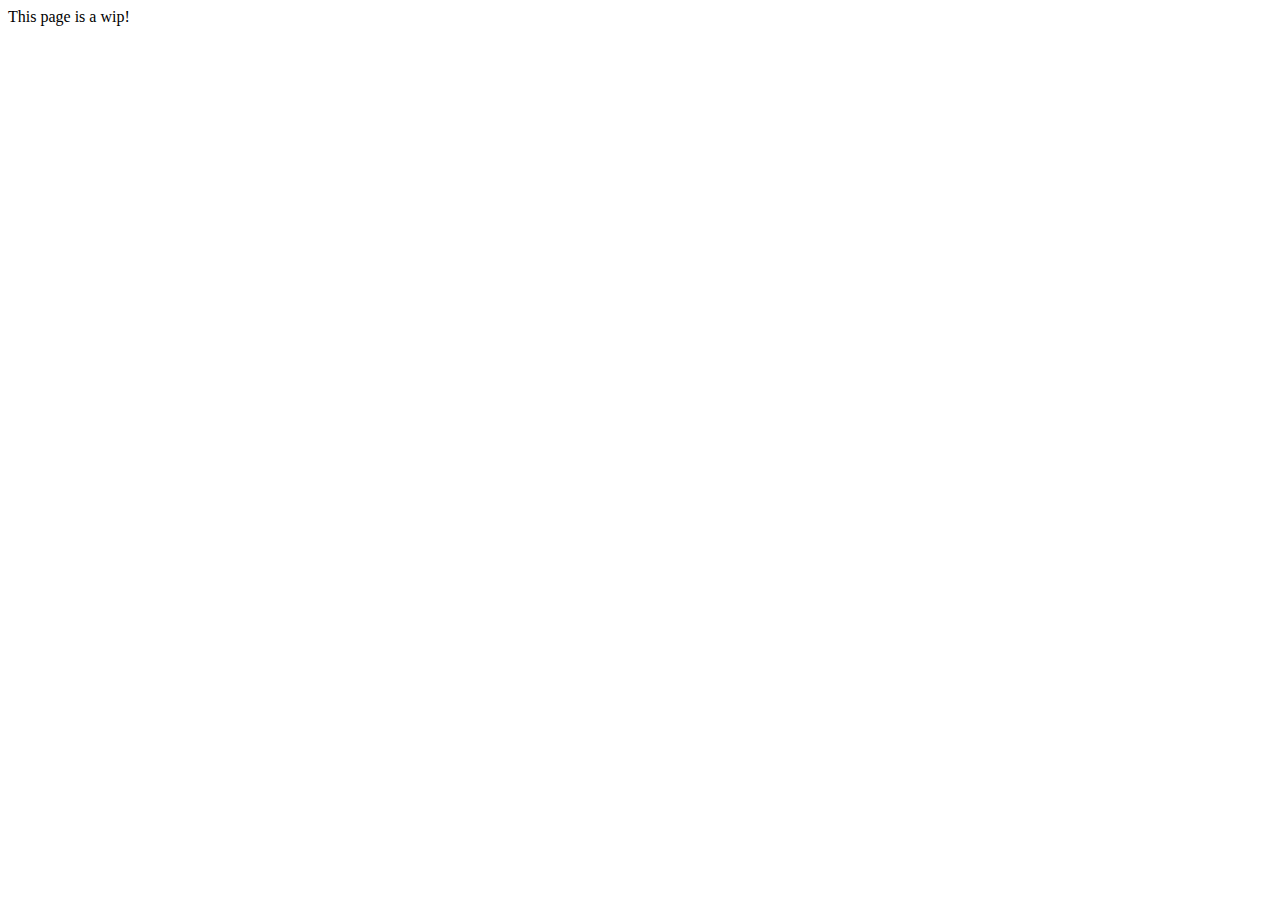
==== index.html @ 8276e026 "Added first index.html for WIP page." ====
<html lang="en">
<head>
    <meta charset="UTF-8">
    <meta name="viewport" content="width=device-width, initial-scale=1.0">
    <title>Seiinity</title>
</head>
<body>
    This page is a wip!
</body>
</html>
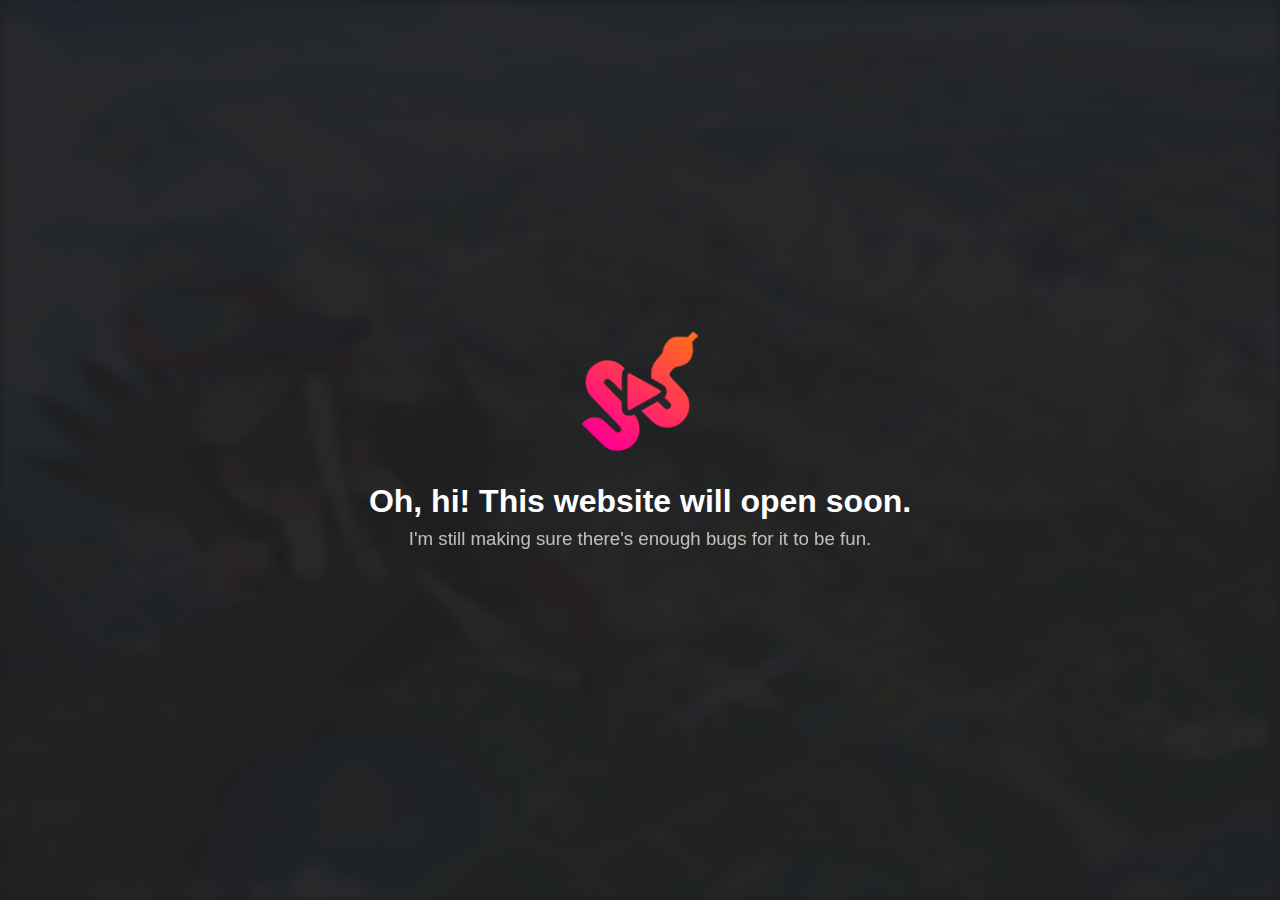
==== commit 79d0a4da: "Added a landing page." ====
--- a/index.html
+++ b/index.html
@@ -3,8 +3,13 @@
     <meta charset="UTF-8">
     <meta name="viewport" content="width=device-width, initial-scale=1.0">
     <title>Seiinity</title>
+    <link rel="stylesheet" href="styles.css">
 </head>
 <body>
-    This page is a wip!
+    <div id="flex-div">
+        <img src="img/logo.png" width="120" style="margin-bottom: 2rem" />
+        <h1 id="heading">Oh, hi! This website will open soon.</h1>
+        <h3 id="sub-heading">I'm still making sure there's enough bugs for it to be fun.</h3>
+    </div>
 </body>
 </html>--- a/styles.css
+++ b/styles.css
@@ -0,0 +1,53 @@
+body
+{
+    margin: 0;
+    padding: 0;
+    background-color: rgb(30, 30, 32);
+    color: white;
+    font-family: 'Segoe UI', Tahoma, Geneva, Verdana, sans-serif;
+}
+
+body::before
+{
+    content: "";
+      background-image: url('img/bg.png');
+      background-size: cover;
+      position: absolute;
+      top: 0px;
+      right: 0px;
+      bottom: 0px;
+      left: 0px;
+      opacity: 0.05;
+      filter: blur(5px);
+}
+
+div
+{
+    margin: auto;
+    width: fit-content;
+    text-align: center;
+}
+
+h1, h3
+{
+    margin: auto;
+}
+
+#sub-heading
+{
+    font-weight: normal;
+    opacity: 70%;
+    margin-top: .5rem;
+}
+
+#flex-div
+{
+    height: fit-content;
+    position: absolute;
+    top:-20px;
+    bottom: 0;
+    left: 0;
+    right: 0;
+    
+    margin: auto;
+}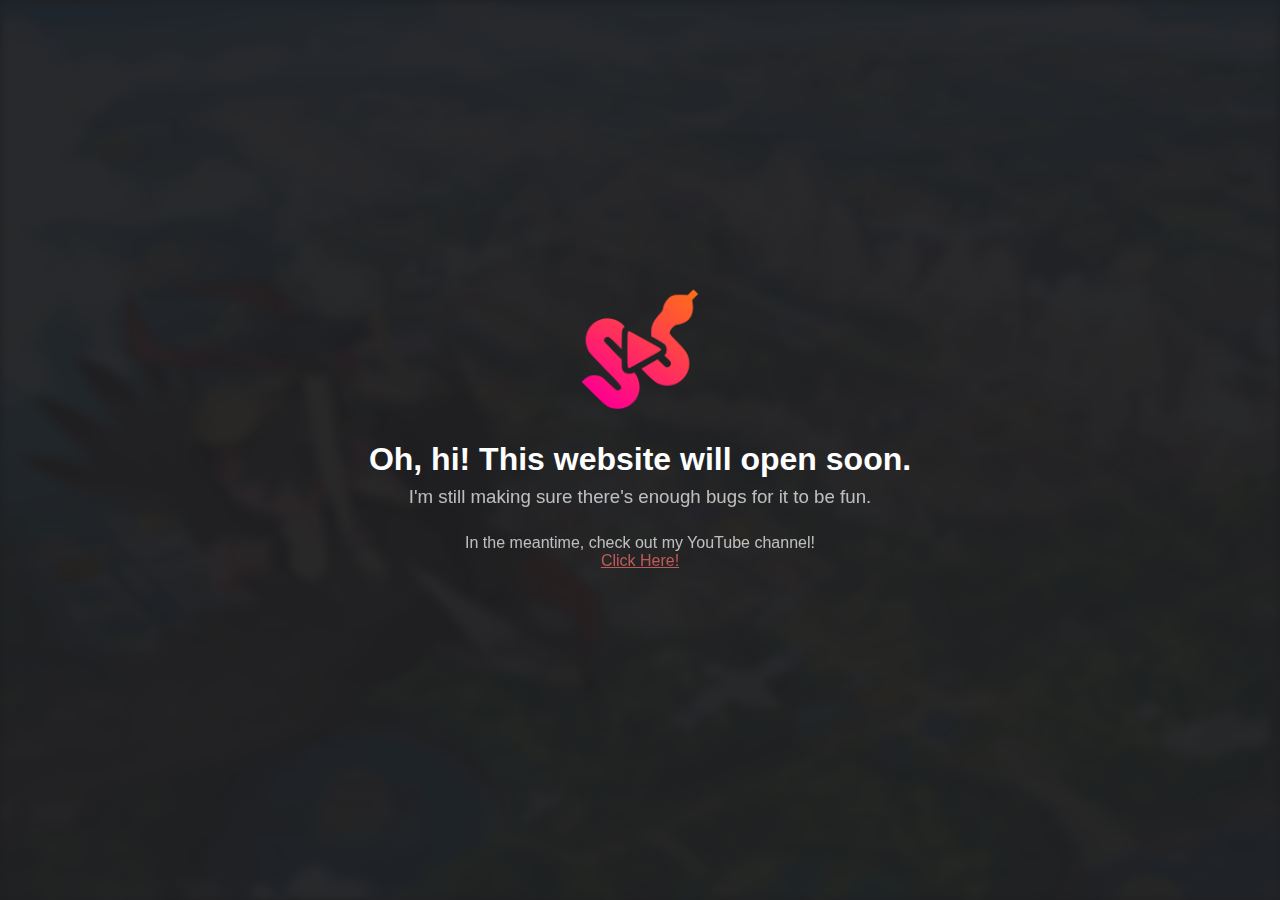
==== commit bdae402f: "Update index.html" ====
--- a/index.html
+++ b/index.html
@@ -4,12 +4,15 @@
     <meta name="viewport" content="width=device-width, initial-scale=1.0">
     <title>Seiinity</title>
     <link rel="stylesheet" href="styles.css">
+    <link rel="shortcut icon" type="image/x-icon" href="favicon.ico">
 </head>
 <body>
     <div id="flex-div">
         <img src="img/logo.png" width="120" style="margin-bottom: 2rem" />
         <h1 id="heading">Oh, hi! This website will open soon.</h1>
         <h3 id="sub-heading">I'm still making sure there's enough bugs for it to be fun.</h3>
+        <br />
+        <h4 id="sub-heading">In the meantime, check out my YouTube channel!<br /><a style="color:#ff7170" href="https://www.youtube.com/@seiinity">Click Here!</a></h4>
     </div>
 </body>
-</html>+</html>
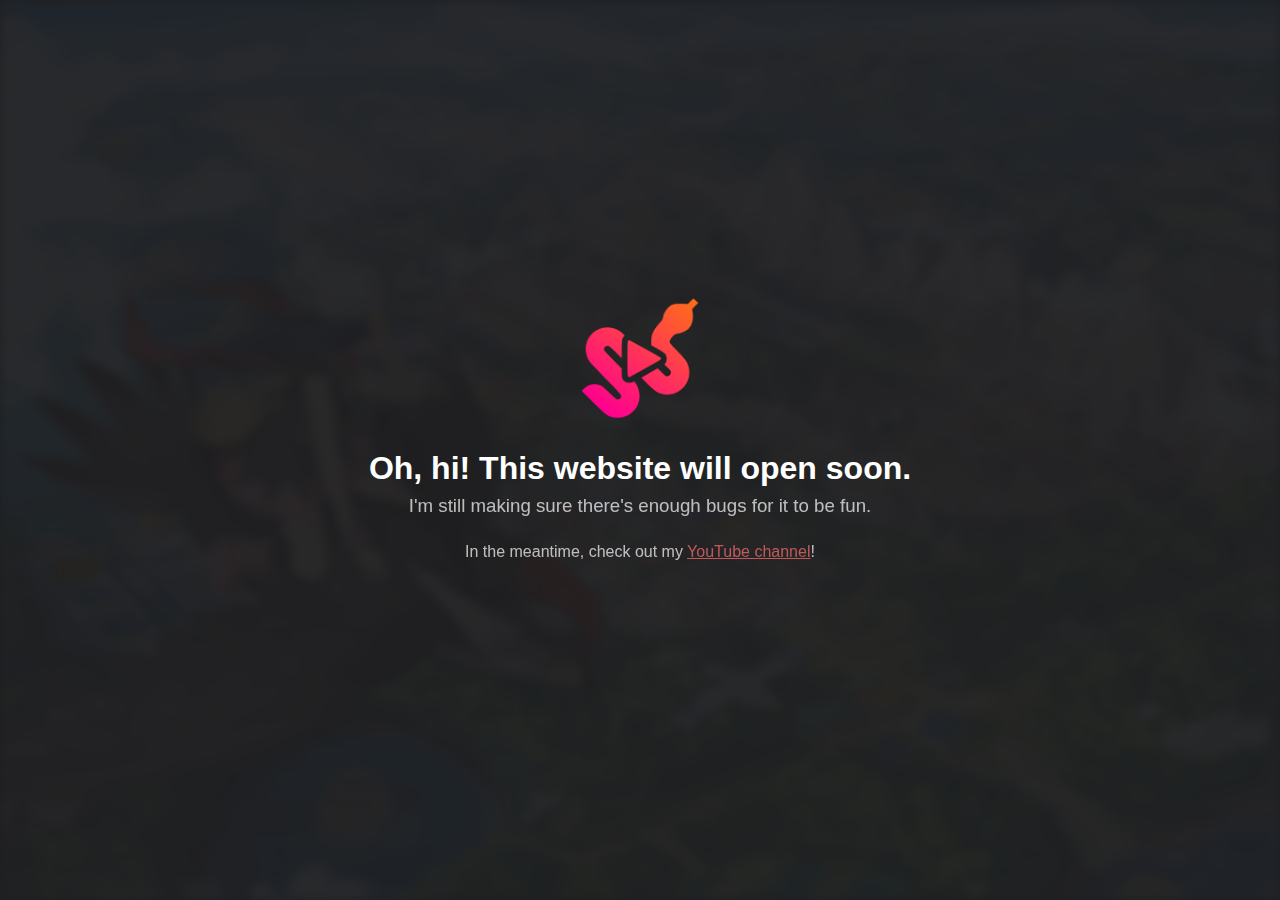
==== commit 456cf4d2: "Update index.html" ====
--- a/index.html
+++ b/index.html
@@ -12,7 +12,7 @@
         <h1 id="heading">Oh, hi! This website will open soon.</h1>
         <h3 id="sub-heading">I'm still making sure there's enough bugs for it to be fun.</h3>
         <br />
-        <h4 id="sub-heading">In the meantime, check out my YouTube channel!<br /><a style="color:#ff7170" href="https://www.youtube.com/@seiinity">Click Here!</a></h4>
+        <h4 id="sub-heading">In the meantime, check out my <a style="color:#ff7170" href="https://www.youtube.com/@seiinity">YouTube channel</a>!</h4>
     </div>
 </body>
 </html>
